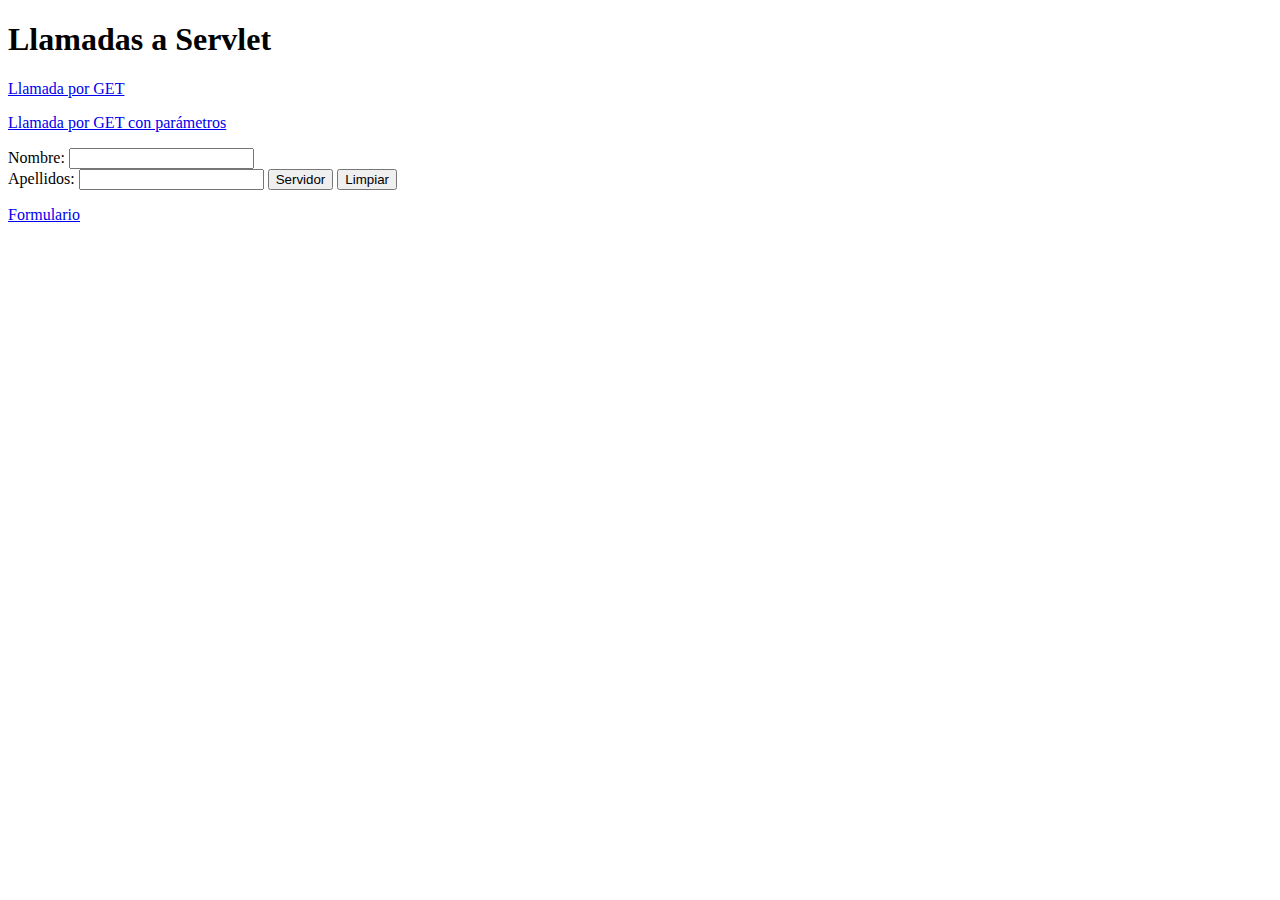
==== src/main/webapp/index.html @ 5d9eaa81 "Formulario simple" ====
<!DOCTYPE html>
<html lang="es">
    <head>
        <title>Bienvenido</title>
        <meta http-equiv="Content-Type" content="text/html; charset=UTF-8">
    </head>
    <body>
        <h1>Llamadas a Servlet</h1>
        <p><a href="Bienvenido">Llamada por GET</a></p>
        <p><a href="Bienvenido?param1=hola&param2=mundo">Llamada por GET con par&aacute;metros</a></p>
        <form action="Bienvenido" method="post">
            <label for="nb">Nombre: </label>
            <input type="text" name="nombre"></br>
            <label for="ap">Apellidos: </label>
            <input type="text" name="Apellidos" id="ap">
            
            <input type="submit" name="btnEnviar" value="Servidor">
            <input type="reset" name="btnLimpiar" value="Limpiar">
        </form>
        <p><a href="HTML/formulario.html">Formulario</a></p>
    </body>
</html>
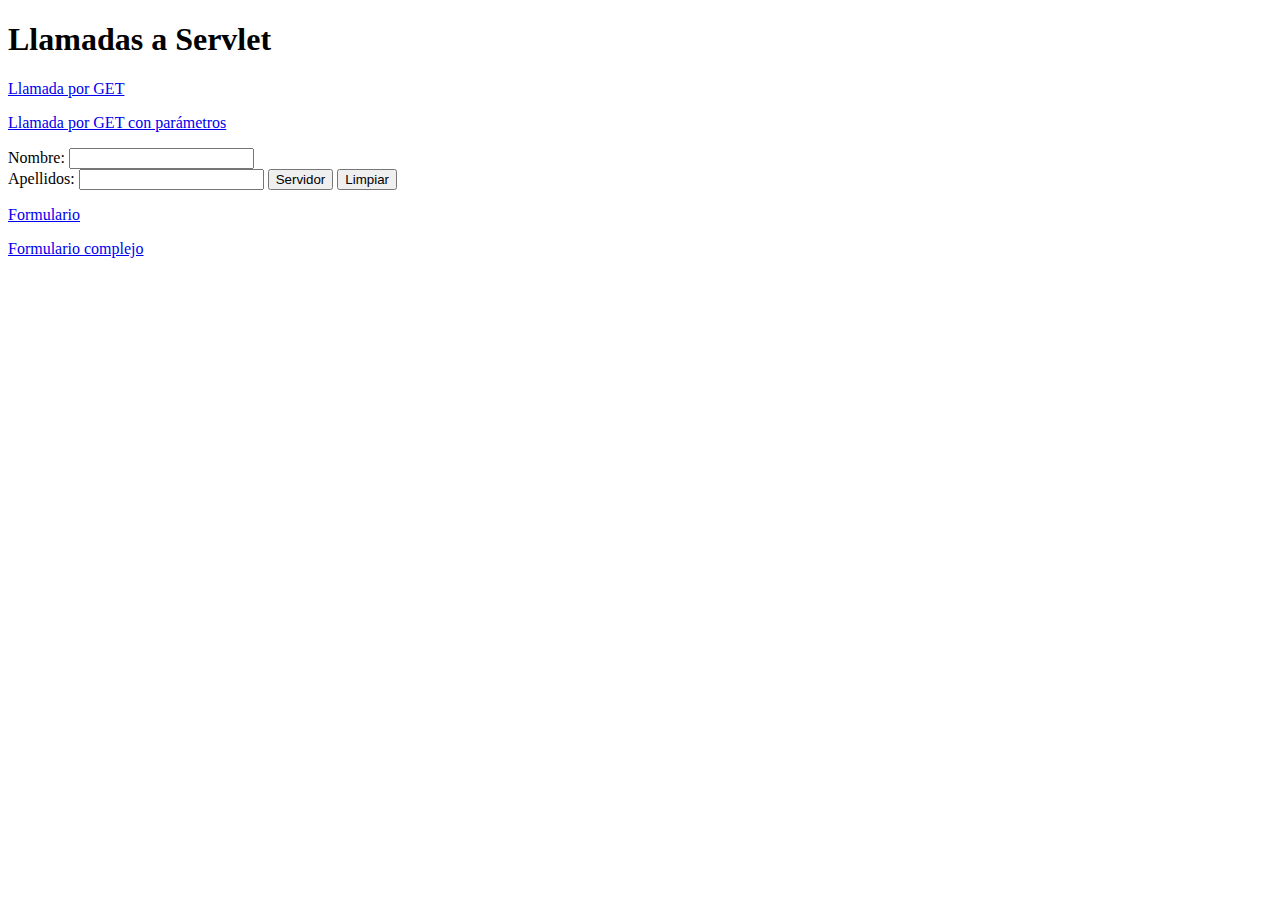
==== commit 5b9214e7: "Formulario complejo" ====
--- a/src/main/webapp/index.html
+++ b/src/main/webapp/index.html
@@ -10,7 +10,8 @@
         <p><a href="Bienvenido?param1=hola&param2=mundo">Llamada por GET con par&aacute;metros</a></p>
         <form action="Bienvenido" method="post">
             <label for="nb">Nombre: </label>
-            <input type="text" name="nombre"></br>
+            <input type="text" name="nombre">
+            <br>
             <label for="ap">Apellidos: </label>
             <input type="text" name="Apellidos" id="ap">
             
@@ -18,5 +19,6 @@
             <input type="reset" name="btnLimpiar" value="Limpiar">
         </form>
         <p><a href="HTML/formulario.html">Formulario</a></p>
+        <p><a href="HTML/formularioComplejo.html">Formulario complejo</a></p>
     </body>
 </html>
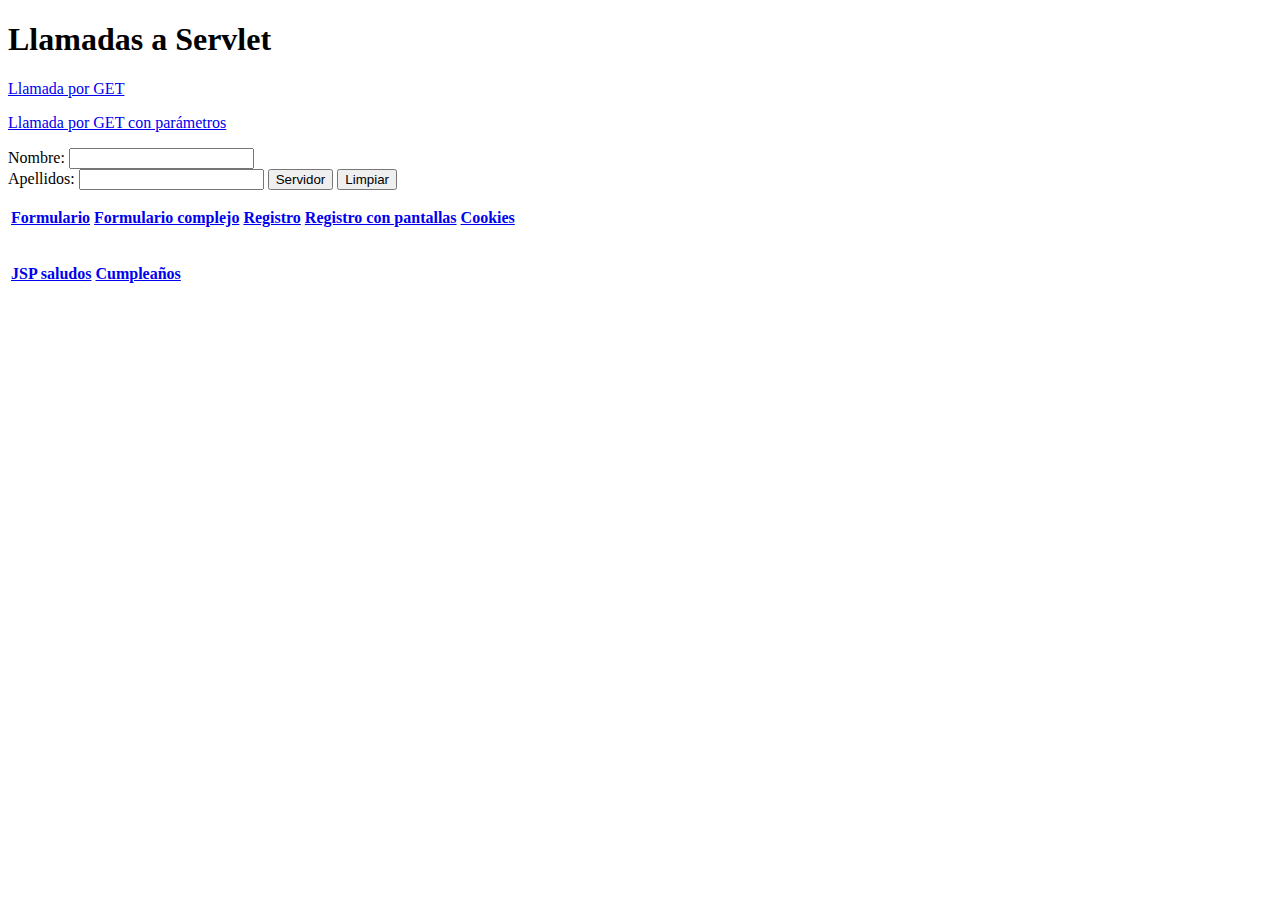
==== commit f28d50a0: "Última actualización: Cookies" ====
--- a/src/main/webapp/index.html
+++ b/src/main/webapp/index.html
@@ -18,7 +18,22 @@
             <input type="submit" name="btnEnviar" value="Servidor">
             <input type="reset" name="btnLimpiar" value="Limpiar">
         </form>
-        <p><a href="HTML/formulario.html">Formulario</a></p>
-        <p><a href="HTML/formularioComplejo.html">Formulario complejo</a></p>
-    </body>
+        <table id="Servlet">
+            <title>Servlets</title>
+            <tr>
+                <th><p><a href="HTML/formulario.html">Formulario</a></p></th>
+                <th><p><a href="HTML/formularioComplejo.html">Formulario complejo</a></p></th>
+                <th><p><a href="HTML/registro.html">Registro</a></p></th>
+                <th><p><a href="HTML/registroConPantallas.html">Registro con pantallas</a></p></th>
+                <th><p><a href="HTML/cookies.html">Cookies</a></p></th>
+            </tr>
+        </table>
+        <table id="JSP">
+            <title>JavaSer Pages (JSP)</title>
+            <tr>
+                <th><p><a href="HTML/saludo.html">JSP saludos</a></p></th>
+                <th><p><a href="HTML/cumpleanios.hmtl">Cumpleaños</a></p></th>
+            </tr>
+        </table>
+        </body>
 </html>
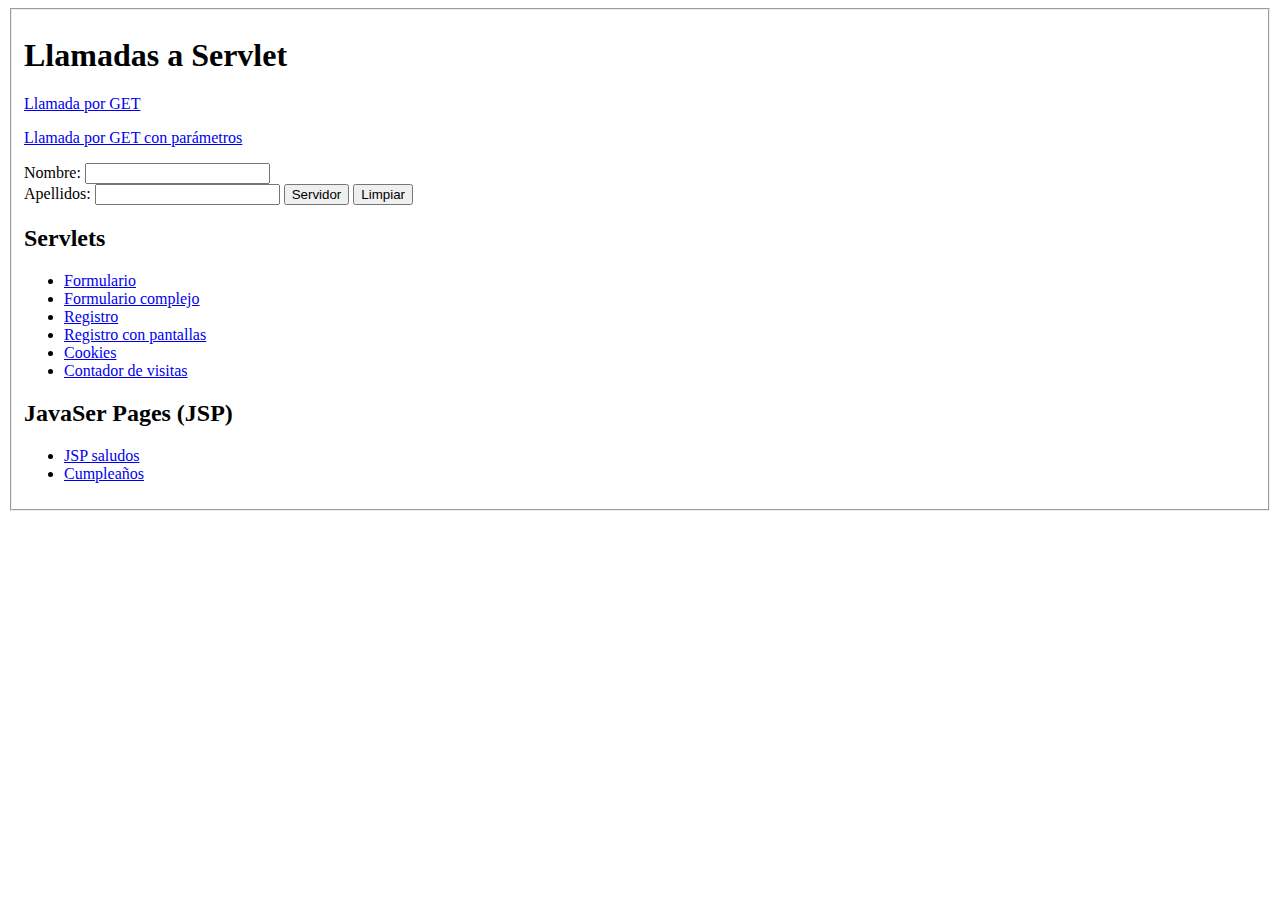
==== commit a07a9fc5: "Prueba Beans" ====
--- a/src/main/webapp/index.html
+++ b/src/main/webapp/index.html
@@ -3,8 +3,10 @@
     <head>
         <title>Bienvenido</title>
         <meta http-equiv="Content-Type" content="text/html; charset=UTF-8">
+        <link rel="stylesheet" type="text/css" href="../CSS/index.css">
     </head>
     <body>
+        <fieldset>
         <h1>Llamadas a Servlet</h1>
         <p><a href="Bienvenido">Llamada por GET</a></p>
         <p><a href="Bienvenido?param1=hola&param2=mundo">Llamada por GET con par&aacute;metros</a></p>
@@ -18,22 +20,26 @@
             <input type="submit" name="btnEnviar" value="Servidor">
             <input type="reset" name="btnLimpiar" value="Limpiar">
         </form>
-        <table id="Servlet">
-            <title>Servlets</title>
-            <tr>
-                <th><p><a href="HTML/formulario.html">Formulario</a></p></th>
-                <th><p><a href="HTML/formularioComplejo.html">Formulario complejo</a></p></th>
-                <th><p><a href="HTML/registro.html">Registro</a></p></th>
-                <th><p><a href="HTML/registroConPantallas.html">Registro con pantallas</a></p></th>
-                <th><p><a href="HTML/cookies.html">Cookies</a></p></th>
-            </tr>
-        </table>
-        <table id="JSP">
-            <title>JavaSer Pages (JSP)</title>
-            <tr>
-                <th><p><a href="HTML/saludo.html">JSP saludos</a></p></th>
-                <th><p><a href="HTML/cumpleanios.hmtl">Cumpleaños</a></p></th>
-            </tr>
-        </table>
+        <div class="container">
+            <div id="Servlet">
+                <h2>Servlets</h2>
+                <ul>
+                    <li><a href="HTML/formulario.html">Formulario</a></li>
+                    <li><a href="HTML/formularioComplejo.html">Formulario complejo</a></li>
+                    <li><a href="HTML/registro.html">Registro</a></li>
+                    <li><a href="HTML/registroConPantallas.html">Registro con pantallas</a></li>
+                    <li><a href="HTML/cookies.html">Cookies</a></li>
+                    <li><a href="HTML/inicioSesion.html">Contador de visitas</a></li>
+                </ul>
+            </div>
+            <div id="JSP">
+                <h2>JavaSer Pages (JSP)</h2>
+                <ul>
+                    <li><a href="HTML/saludo.html">JSP saludos</a></li>
+                    <li><a href="HTML/cumpleanios.hmtl">Cumpleaños</a></li>
+                </ul>
+            </div>
+        </div>
+        </fieldset>
         </body>
 </html>
